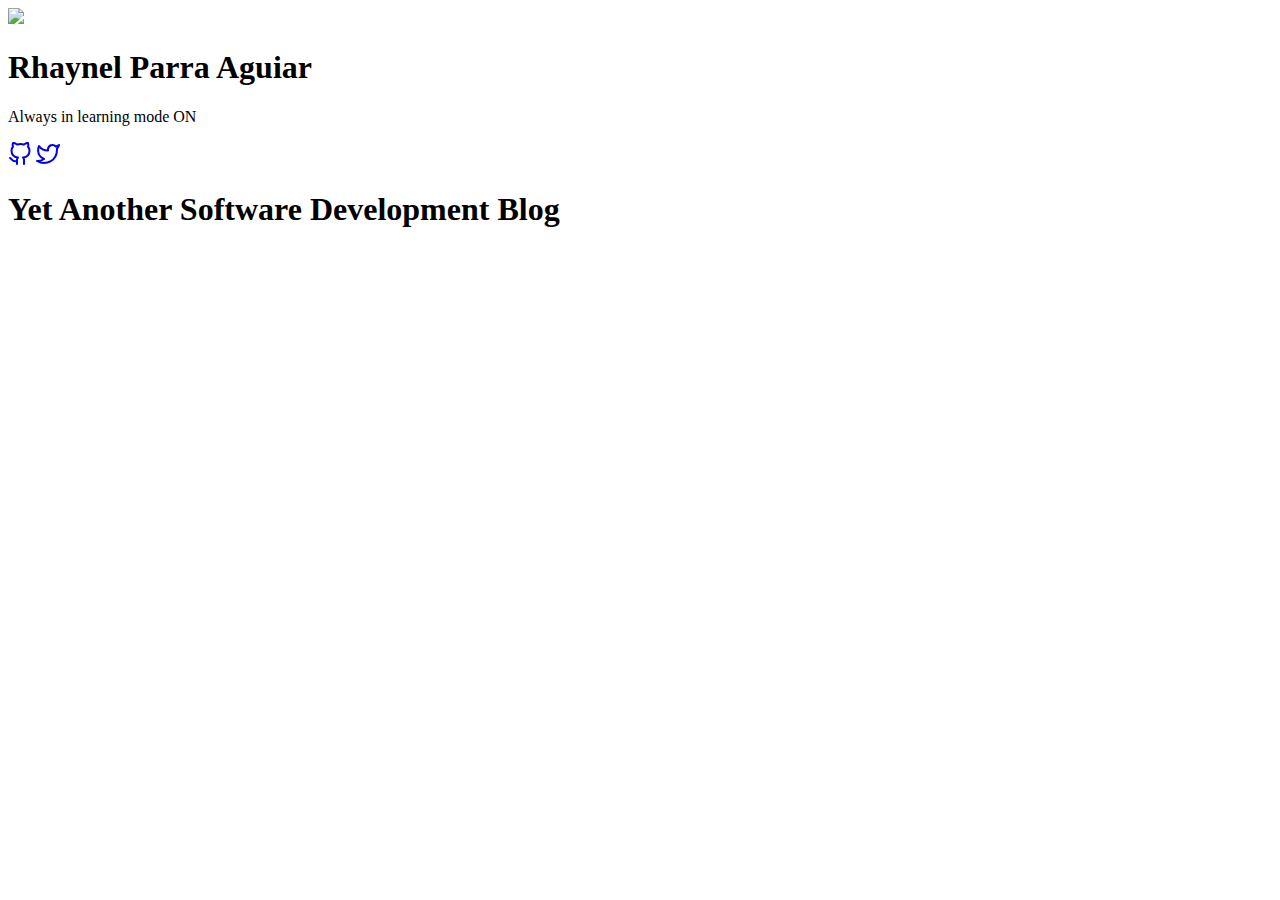
==== docs/index.html @ 47ced0b9 "Use Hugo as website builder" ====
<!doctype html>
<html>
  <head>
    <title>Yet Another Software Development Blog</title>
    <meta charset="utf-8" />
    <meta name="generator" content="Hugo 0.54.0" />
    <meta name="viewport" content="width=device-width, initial-scale=1" />
    <meta name="author" content="Rhaynel Parra Aguiar" />
    <meta name="description" content="Always in learning mode ON" />
    <base href="https://rhynl.dev" />
    <link rel="stylesheet" href="https://rhynl.dev/css/main.min.ab6afb93e3eef9e3ee2c5f414f1d0995a6949aefa0c79840ad4faadfa0326062.css" />
    <link rel="icon" href="./favicon.png">
  </head>
  <body>
    <header class="app-header">
      <a href="/"><img class="app-header-avatar" src="./rhynl.jpeg" /></a>
      <h1>Rhaynel Parra Aguiar</h1>
      <p>Always in learning mode ON</p>
      <div class="app-header-social">
        
          <a target="_blank" href="https://github.com/rhynl"><svg xmlns="http://www.w3.org/2000/svg" width="24" height="24" viewBox="0 0 24 24" fill="none" stroke="currentColor" stroke-width="2" stroke-linecap="round" stroke-linejoin="round" class="icon icon-github"><path d="M9 19c-5 1.5-5-2.5-7-3m14 6v-3.87a3.37 3.37 0 0 0-.94-2.61c3.14-.35 6.44-1.54 6.44-7A5.44 5.44 0 0 0 20 4.77 5.07 5.07 0 0 0 19.91 1S18.73.65 16 2.48a13.38 13.38 0 0 0-7 0C6.27.65 5.09 1 5.09 1A5.07 5.07 0 0 0 5 4.77a5.44 5.44 0 0 0-1.5 3.78c0 5.42 3.3 6.61 6.44 7A3.37 3.37 0 0 0 9 18.13V22"></path></svg></a>
        
          <a target="_blank" href="https://twitter.com/_rhaynel"><svg xmlns="http://www.w3.org/2000/svg" width="24" height="24" viewBox="0 0 24 24" fill="none" stroke="currentColor" stroke-width="2" stroke-linecap="round" stroke-linejoin="round" class="icon icon-twitter"><path d="M23 3a10.9 10.9 0 0 1-3.14 1.53 4.48 4.48 0 0 0-7.86 3v1A10.66 10.66 0 0 1 3 4s-4 9 5 13a11.64 11.64 0 0 1-7 2c9 5 20 0 20-11.5a4.5 4.5 0 0 0-.08-.83A7.72 7.72 0 0 0 23 3z"></path></svg></a>
        
      </div>
    </header>
    <main class="app-container">
      
  <article>
    <h1>Yet Another Software Development Blog</h1>
    <ul class="posts-list">
      
    </ul>
  </article>

    </main>
  </body>
</html>
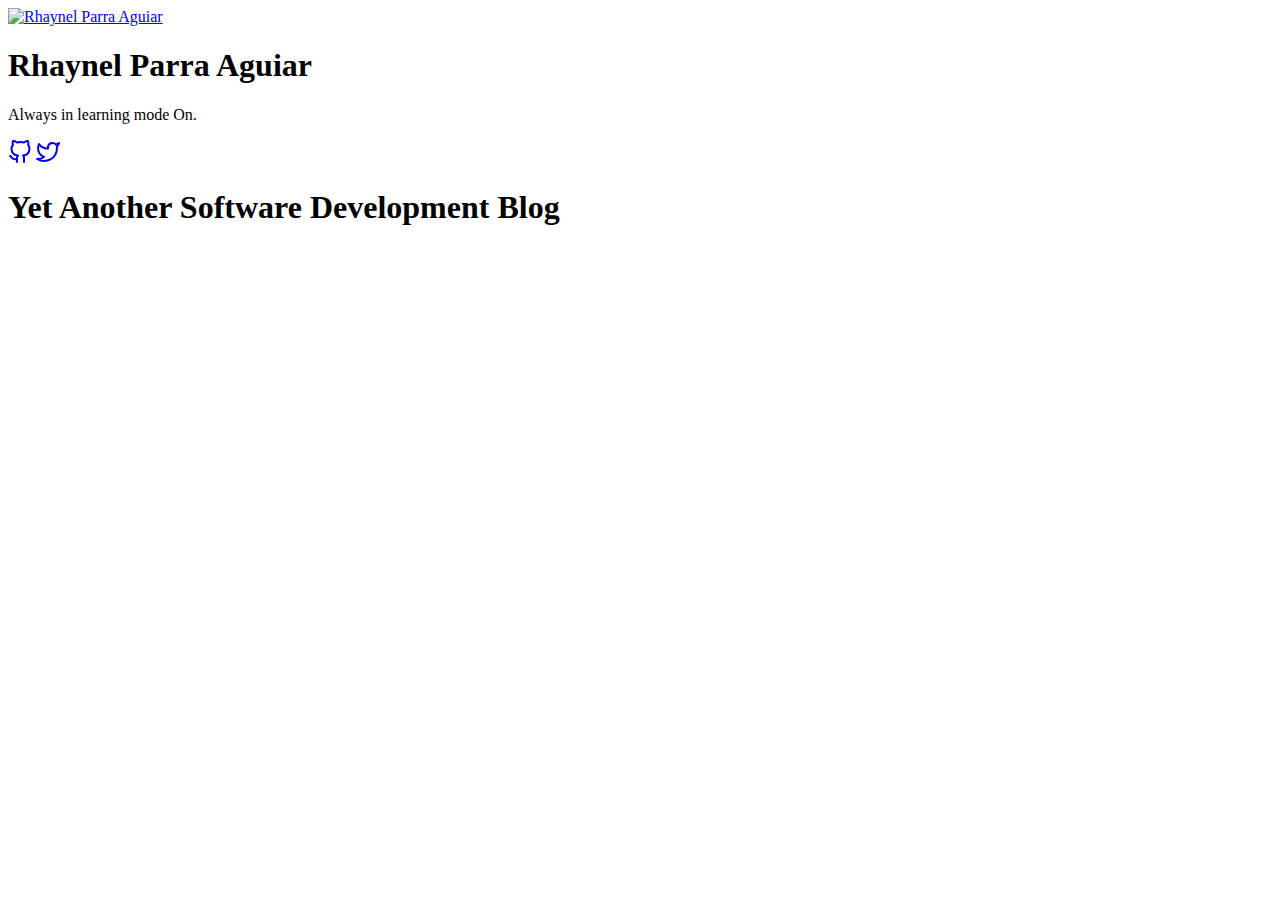
==== commit cc864c27: "chore: update theme" ====
--- a/docs/index.html
+++ b/docs/index.html
@@ -1,38 +1,68 @@
 <!doctype html>
-<html>
-  <head>
-    <title>Yet Another Software Development Blog</title>
-    <meta charset="utf-8" />
-    <meta name="generator" content="Hugo 0.54.0" />
-    <meta name="viewport" content="width=device-width, initial-scale=1" />
-    <meta name="author" content="Rhaynel Parra Aguiar" />
-    <meta name="description" content="Always in learning mode ON" />
-    <base href="https://rhynl.dev" />
-    <link rel="stylesheet" href="https://rhynl.dev/css/main.min.ab6afb93e3eef9e3ee2c5f414f1d0995a6949aefa0c79840ad4faadfa0326062.css" />
-    <link rel="icon" href="./favicon.png">
-  </head>
-  <body>
-    <header class="app-header">
-      <a href="/"><img class="app-header-avatar" src="./rhynl.jpeg" /></a>
-      <h1>Rhaynel Parra Aguiar</h1>
-      <p>Always in learning mode ON</p>
-      <div class="app-header-social">
-        
-          <a target="_blank" href="https://github.com/rhynl"><svg xmlns="http://www.w3.org/2000/svg" width="24" height="24" viewBox="0 0 24 24" fill="none" stroke="currentColor" stroke-width="2" stroke-linecap="round" stroke-linejoin="round" class="icon icon-github"><path d="M9 19c-5 1.5-5-2.5-7-3m14 6v-3.87a3.37 3.37 0 0 0-.94-2.61c3.14-.35 6.44-1.54 6.44-7A5.44 5.44 0 0 0 20 4.77 5.07 5.07 0 0 0 19.91 1S18.73.65 16 2.48a13.38 13.38 0 0 0-7 0C6.27.65 5.09 1 5.09 1A5.07 5.07 0 0 0 5 4.77a5.44 5.44 0 0 0-1.5 3.78c0 5.42 3.3 6.61 6.44 7A3.37 3.37 0 0 0 9 18.13V22"></path></svg></a>
-        
-          <a target="_blank" href="https://twitter.com/_rhaynel"><svg xmlns="http://www.w3.org/2000/svg" width="24" height="24" viewBox="0 0 24 24" fill="none" stroke="currentColor" stroke-width="2" stroke-linecap="round" stroke-linejoin="round" class="icon icon-twitter"><path d="M23 3a10.9 10.9 0 0 1-3.14 1.53 4.48 4.48 0 0 0-7.86 3v1A10.66 10.66 0 0 1 3 4s-4 9 5 13a11.64 11.64 0 0 1-7 2c9 5 20 0 20-11.5a4.5 4.5 0 0 0-.08-.83A7.72 7.72 0 0 0 23 3z"></path></svg></a>
-        
-      </div>
-    </header>
-    <main class="app-container">
+<html lang="en-us">
+
+<head>
+  <title>Yet Another Software Development Blog</title>
+  <meta charset="utf-8" />
+  <meta name="generator" content="Hugo 0.59.0" />
+  <meta name="viewport" content="width=device-width, initial-scale=1" />
+  <meta name="author" content="Rhaynel Parra Aguiar" />
+  <meta name="description"
+    content="Always in learning mode On." />
+  <link rel="stylesheet" href="https://rhynl.dev/css/main.min.c993447b5f1bf671cb62187a36ce48ff7148538b971c1d48c7b86de663ef3b5d.css" />
+
+  
+  <meta name="twitter:card" content="summary"/>
+<meta name="twitter:title" content="Yet Another Software Development Blog"/>
+<meta name="twitter:description" content="Always in learning mode On."/>
+
+  <meta property="og:title" content="Yet Another Software Development Blog" />
+<meta property="og:description" content="Always in learning mode On." />
+<meta property="og:type" content="website" />
+<meta property="og:url" content="https://rhynl.dev/" />
+
+
+
+</head>
+
+<body>
+  <header class="app-header">
+    <a href="https://rhynl.dev"><img class="app-header-avatar"
+        src="/rhynl.jpeg"
+        alt="Rhaynel Parra Aguiar" /></a>
+    <h1>Rhaynel Parra Aguiar</h1>
+    <p>
+      Always in learning mode On.
+    </p>
+    <div class="app-header-social">
       
+      <a target="_blank" href="https://github.com/rhynl"
+        rel="noreferrer noopener"><svg xmlns="http://www.w3.org/2000/svg" width="24" height="24" viewBox="0 0 24 24" fill="none" stroke="currentColor" stroke-width="2" stroke-linecap="round" stroke-linejoin="round" class="icon icon-github">
+  <title>github</title>
+  <path d="M9 19c-5 1.5-5-2.5-7-3m14 6v-3.87a3.37 3.37 0 0 0-.94-2.61c3.14-.35 6.44-1.54 6.44-7A5.44 5.44 0 0 0 20 4.77 5.07 5.07 0 0 0 19.91 1S18.73.65 16 2.48a13.38 13.38 0 0 0-7 0C6.27.65 5.09 1 5.09 1A5.07 5.07 0 0 0 5 4.77a5.44 5.44 0 0 0-1.5 3.78c0 5.42 3.3 6.61 6.44 7A3.37 3.37 0 0 0 9 18.13V22"></path>
+</svg></a>
+      
+      <a target="_blank" href="https://twitter.com/_rhaynel"
+        rel="noreferrer noopener"><svg xmlns="http://www.w3.org/2000/svg" width="24" height="24" viewBox="0 0 24 24" fill="none" stroke="currentColor" stroke-width="2" stroke-linecap="round" stroke-linejoin="round" class="icon icon-twitter">
+  <title>twitter</title>
+  <path d="M23 3a10.9 10.9 0 0 1-3.14 1.53 4.48 4.48 0 0 0-7.86 3v1A10.66 10.66 0 0 1 3 4s-4 9 5 13a11.64 11.64 0 0 1-7 2c9 5 20 0 20-11.5a4.5 4.5 0 0 0-.08-.83A7.72 7.72 0 0 0 23 3z"></path>
+</svg></a>
+      
+    </div>
+  </header>
+  <main class="app-container">
+    
   <article>
     <h1>Yet Another Software Development Blog</h1>
     <ul class="posts-list">
       
     </ul>
+    
+
+
+
   </article>
 
-    </main>
-  </body>
+  </main>
+</body>
 </html>
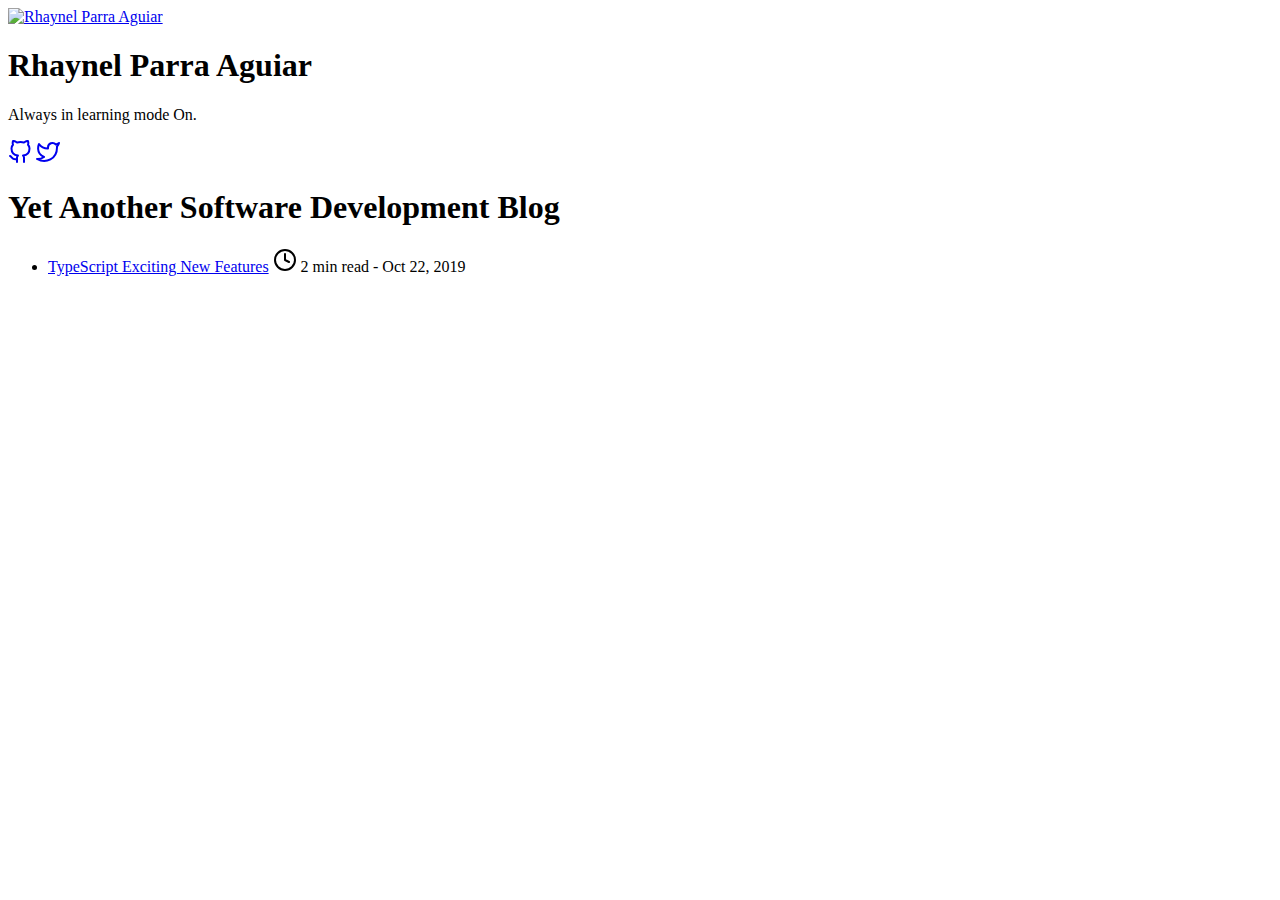
==== commit 235cfbd2: "TypeScript Exciting New Features" ====
--- a/docs/index.html
+++ b/docs/index.html
@@ -4,7 +4,7 @@
 <head>
   <title>Yet Another Software Development Blog</title>
   <meta charset="utf-8" />
-  <meta name="generator" content="Hugo 0.59.0" />
+  <meta name="generator" content="Hugo 0.59.1" />
   <meta name="viewport" content="width=device-width, initial-scale=1" />
   <meta name="author" content="Rhaynel Parra Aguiar" />
   <meta name="description"
@@ -21,6 +21,7 @@
 <meta property="og:type" content="website" />
 <meta property="og:url" content="https://rhynl.dev/" />
 
+<meta property="og:updated_time" content="2019-10-22T22:51:13-03:00" />
 
 
 </head>
@@ -56,6 +57,17 @@
     <h1>Yet Another Software Development Blog</h1>
     <ul class="posts-list">
       
+        <li class="posts-list-item">
+          <a class="posts-list-item-title" href="https://rhynl.dev/posts/typescript-exciting-new-features/">TypeScript Exciting New Features</a>
+          <span class="posts-list-item-description">
+            <svg xmlns="http://www.w3.org/2000/svg" width="24" height="24" viewBox="0 0 24 24" fill="none" stroke="currentColor" stroke-width="2" stroke-linecap="round" stroke-linejoin="round" class="icon icon-clock">
+  <title>clock</title>
+  <circle cx="12" cy="12" r="10"></circle><polyline points="12 6 12 12 16 14"></polyline>
+</svg> 2 min read -
+            Oct 22, 2019
+          </span>
+        </li>
+      
     </ul>
     
 
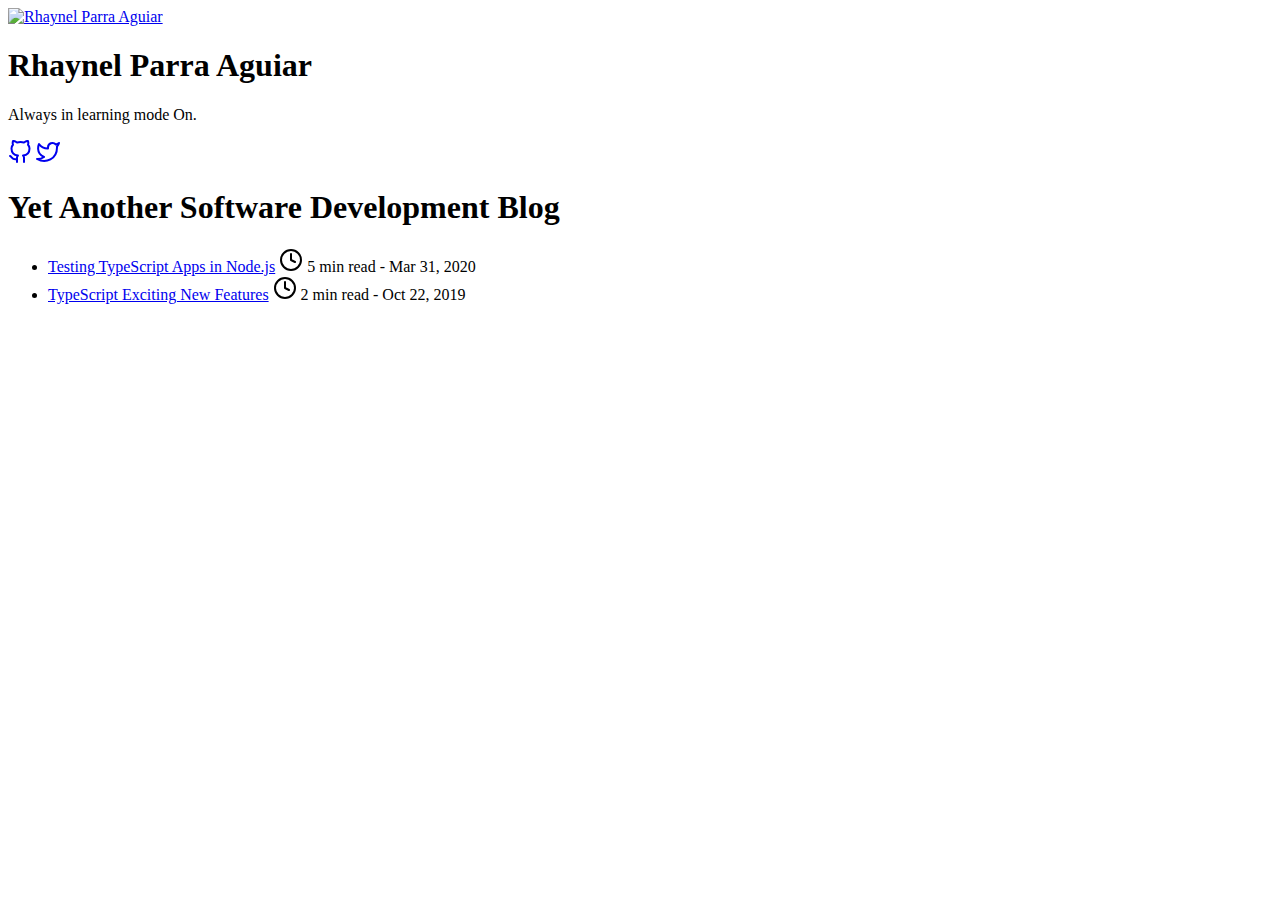
==== commit 09a35111: "Testing TypeScript Apps in Node.js" ====
--- a/docs/index.html
+++ b/docs/index.html
@@ -4,7 +4,7 @@
 <head>
   <title>Yet Another Software Development Blog</title>
   <meta charset="utf-8" />
-  <meta name="generator" content="Hugo 0.59.1" />
+  <meta name="generator" content="Hugo 0.68.3" />
   <meta name="viewport" content="width=device-width, initial-scale=1" />
   <meta name="author" content="Rhaynel Parra Aguiar" />
   <meta name="description"
@@ -20,8 +20,7 @@
 <meta property="og:description" content="Always in learning mode On." />
 <meta property="og:type" content="website" />
 <meta property="og:url" content="https://rhynl.dev/" />
-
-<meta property="og:updated_time" content="2019-10-22T22:51:13-03:00" />
+<meta property="og:updated_time" content="2020-03-31T11:22:30-03:00" />
 
 
 </head>
@@ -58,6 +57,17 @@
     <ul class="posts-list">
       
         <li class="posts-list-item">
+          <a class="posts-list-item-title" href="https://rhynl.dev/posts/testing-typescript-apps-in-nodejs/">Testing TypeScript Apps in Node.js</a>
+          <span class="posts-list-item-description">
+            <svg xmlns="http://www.w3.org/2000/svg" width="24" height="24" viewBox="0 0 24 24" fill="none" stroke="currentColor" stroke-width="2" stroke-linecap="round" stroke-linejoin="round" class="icon icon-clock">
+  <title>clock</title>
+  <circle cx="12" cy="12" r="10"></circle><polyline points="12 6 12 12 16 14"></polyline>
+</svg> 5 min read -
+            Mar 31, 2020
+          </span>
+        </li>
+      
+        <li class="posts-list-item">
           <a class="posts-list-item-title" href="https://rhynl.dev/posts/typescript-exciting-new-features/">TypeScript Exciting New Features</a>
           <span class="posts-list-item-description">
             <svg xmlns="http://www.w3.org/2000/svg" width="24" height="24" viewBox="0 0 24 24" fill="none" stroke="currentColor" stroke-width="2" stroke-linecap="round" stroke-linejoin="round" class="icon icon-clock">
